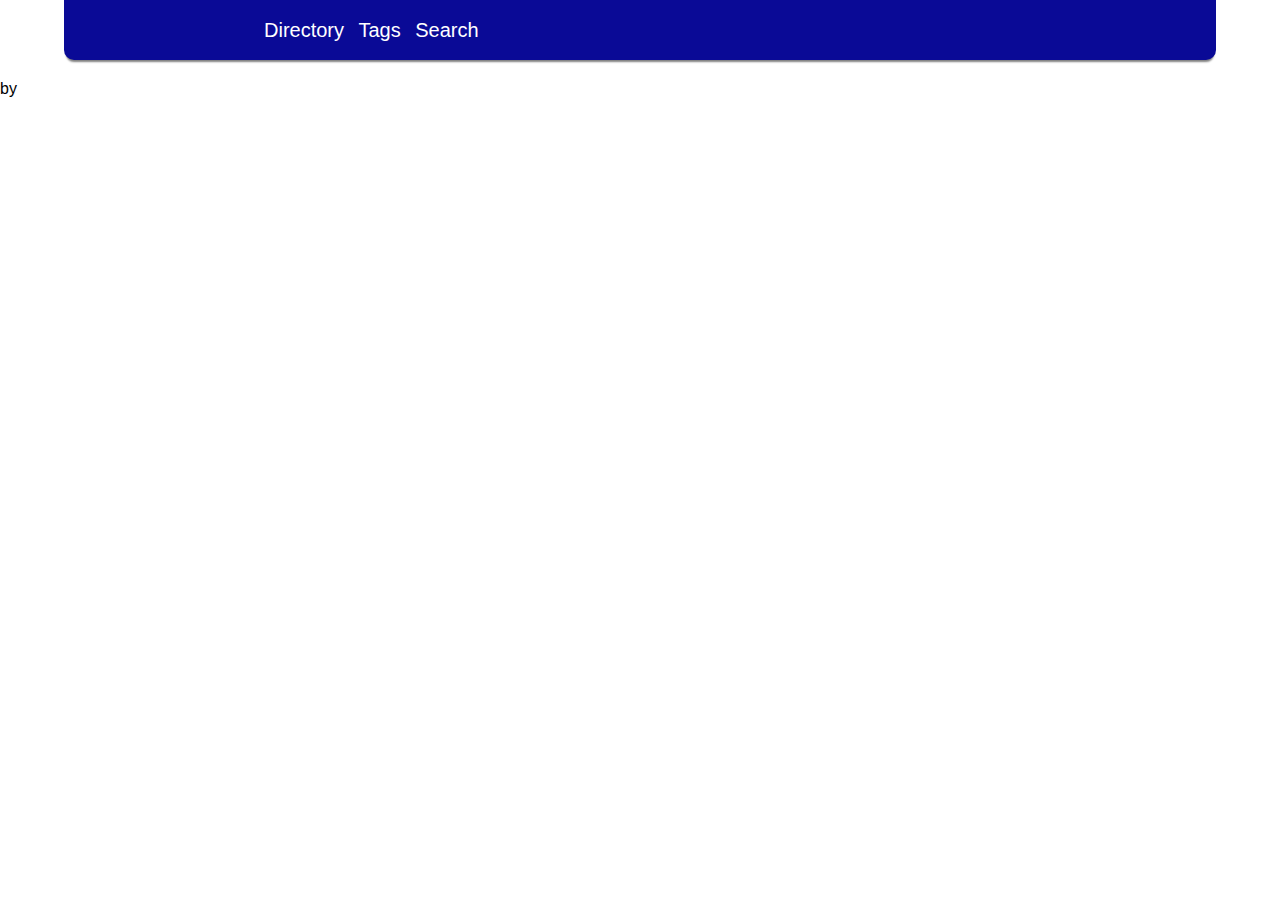
==== MangaDB/resources/chapters/index.html @ 583df245 "thumbnails added" ====
<html>
<head>
	<title>MangaDB Reader - Chapter</title>
	<meta http-equiv="content-type" content="text/html; charset=UTF-8">
	<meta name="viewport" content="width=device-width, initial-scale=1">
	<link rel="stylesheet" type="text/css" href="../style/theme.css">
	<link rel="stylesheet" type="text/css" href="style/chapters.css">
	<script type="text/javascript" src="../lib/jquery.js"></script>
	<script type="text/javascript" src="../lib/utility.js"></script>
	<script type="text/javascript" src="chapters.js"></script>
</head>
<body>

<div class="topBar">
	<div class="linkContainer">
		<span class="active"><a href="/directory/">Directory</a></span>
		<span><a href="/directory/?mode=tags">Tags</a></span>
		<span><a href="/search">Search</a></span>
	</div>
</div>

<h1 class="seriesName"></h1>
<span>by </span><h4 class="authorName"></h4>
<br/>
<br/>
<div id="tagList"></div>
<br/>
<div id="thumbnail"></div>
<div id="descriptionField"></div>
<br/>
<div class="chapterList">
</div>

</body>
</html>
---- MangaDB/resources/style/theme.css ----
* { margin : 0px; padding : 0px; }
* {
	-webkit-user-select: none;
	-khtml-user-select: none;
	-moz-user-select: -moz-none;
	-o-user-select: none;
	user-select: none;
}

body {
	font-family: "Helvetica Neue",Helvetica,Arial,sans-serif
}

.topBar {
	position : relative;
	height: 60px;
	background-color: rgb(10,10,150);
	color : white;
	box-shadow: 0 4px 2px -2px gray;
	width: 90%;
	margin-left: 5%;
	border-radius: 0px 0px 10px 10px;
	margin-bottom: 20px;
}

.topBar #backLink {
	position : absolute;
}

.topBar #dropMenu {
	position: absolute;
	right: 4%;
	bottom: 10px;
	width: 15%;
	height: 1.5em;
	font-size: 0.8em;
}

.linkContainer {
	position: absolute;
	left: 200px;
}

.topBar #backIcon {
	width: 65px;
	height: 50px;
	position: absolute;
	top: 0.5em;
	left: 1.5em;
}

.topBar .fsButton {
	position: absolute;
	right: 1%;
	bottom: 13.5px;
}

.topBar .fsButton img {
	width : 35px;
	height : 35px;
}


.topBar span {
	font-size : 20px;
	line-height : 60px;
	margin-right : 10px;
}

.topBar a {
	text-decoration: none;
	position : relative;
}

.topBar a:link {
    color: #FFF;
}

.topBar a:visited {
    color: #FFF;
}

.topBar a:hover {
    color: #FFF;
}

.topBar a:active {
    color: #FFF;
}
---- MangaDB/resources/chapters/style/chapters.css ----
.authorName {
	display: inline-block
}

#thumbnail {
	background-size: 100%;
	background-repeat : no-repeat;
}
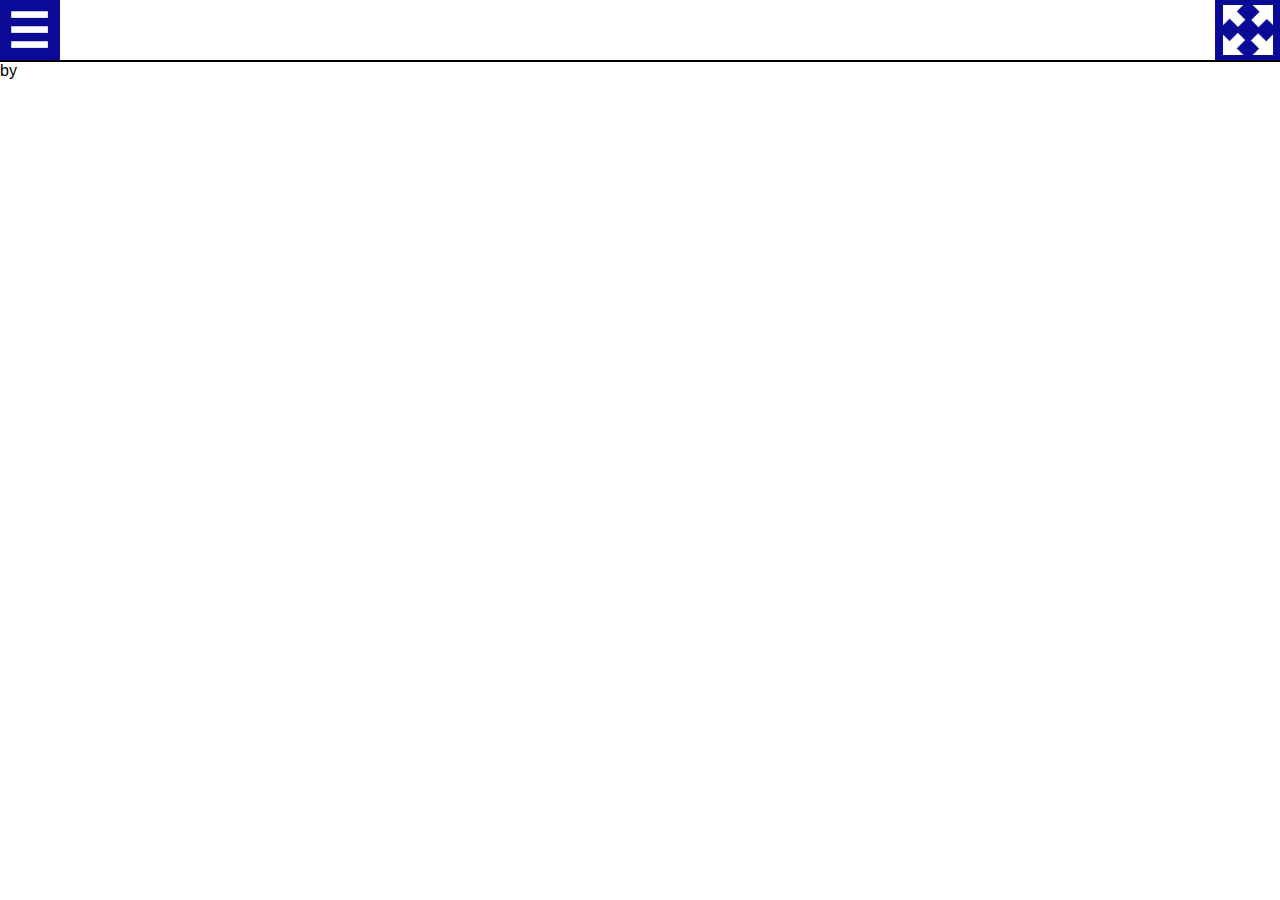
==== commit 0faab662: "more topbar refactoring" ====
--- a/MangaDB/resources/chapters/index.html
+++ b/MangaDB/resources/chapters/index.html
@@ -2,7 +2,7 @@
 <head>
 	<title>MangaDB Reader - Chapter</title>
 	<meta http-equiv="content-type" content="text/html; charset=UTF-8">
-	<meta name="viewport" content="width=device-width, initial-scale=1">
+	<meta name="viewport" content="width=device-width, initial-scale=1.0, maximum-scale=1.0, user-scalable=no" />
 	<link rel="stylesheet" type="text/css" href="../style/theme.css">
 	<link rel="stylesheet" type="text/css" href="style/chapters.css">
 	<script type="text/javascript" src="../lib/jquery.js"></script>
@@ -12,11 +12,16 @@
 <body>
 
 <div class="topBar">
-	<div class="linkContainer">
-		<span class="active"><a href="/directory/">Directory</a></span>
-		<span><a href="/directory/?mode=tags">Tags</a></span>
-		<span><a href="/search">Search</a></span>
+	<div id="menuBtn">
+		<img id="menuImg" src="../images/menu.png"></img>
 	</div>
+	<div id="menuDrop">
+		<span id="readerDirLink" class="active"><a href="/directory/">Directory</a></span>
+		<span id="readerTagLink"><a href="/directory/?mode=tags">Tags</a></span>
+		<span id="readerSearchLink"><a href="/search">Search</a></span>
+	</div>
+	<div id="rightSideFill"></div>
+	<div class="fsButton"><img id="fsIcon" src="../images/enterfs.png"></div>
 </div>
 
 <h1 class="seriesName"></h1>
--- a/MangaDB/resources/style/theme.css
+++ b/MangaDB/resources/style/theme.css
@@ -12,33 +12,33 @@
 }
 
 .topBar {
-	position : relative;
+	position: relative;
 	height: 60px;
-	background-color: rgb(10,10,150);
-	color : white;
-	box-shadow: 0 4px 2px -2px gray;
-	width: 90%;
-	margin-left: 5%;
-	border-radius: 0px 0px 10px 10px;
-	margin-bottom: 20px;
+	color: white;
+	width: 100%;
+	border: solid #000;
+	border-width: 0px 0px 2px;
 }
 
 .topBar #backLink {
 	position : absolute;
 }
 
+.topBar #chapterSelectLabel {
+	position: absolute;
+	top: 10px;
+	left: 10px;
+	height: 1em;
+	line-height: 1em;
+}
+
 .topBar #dropMenu {
 	position: absolute;
-	right: 4%;
-	bottom: 10px;
-	width: 15%;
+	right: 15px;
+	top: 11px;
+	width: 20em;
 	height: 1.5em;
 	font-size: 0.8em;
-}
-
-.linkContainer {
-	position: absolute;
-	left: 200px;
 }
 
 .topBar #backIcon {
@@ -51,13 +51,13 @@
 
 .topBar .fsButton {
 	position: absolute;
-	right: 1%;
-	bottom: 13.5px;
+	right : 7px;
+	bottom : 5px;
 }
 
 .topBar .fsButton img {
-	width : 35px;
-	height : 35px;
+	width : 50px;
+	height : 50px;
 }
 
 
@@ -87,3 +87,34 @@
 .topBar a:active {
     color: #FFF;
 }
+
+.topBar #menuBtn {
+	width: 60px;
+	height: 60px;
+	background-color: rgb(10,10,150);
+	position : absolute;
+}
+
+.topBar #menuImg {
+	position : absolute;
+	width: 60px;
+	height: 60px;
+}
+
+.topBar #menuDrop {
+	display: none;
+	position: absolute;
+	width: 400px;
+	height: 200px;
+	left: 0px;
+	top: 62px;
+	background-color: rgb(10, 10, 150);
+	z-index: 1;
+}
+
+.topBar #menuDrop hr {
+	position: absolute;
+	top: 6em;
+	width: 90%;
+	left: 5%;
+}
--- a/MangaDB/resources/chapters/style/chapters.css
+++ b/MangaDB/resources/chapters/style/chapters.css
@@ -6,3 +6,36 @@
 	background-size: 100%;
 	background-repeat : no-repeat;
 }
+
+#rightSideFill
+{
+	position: absolute;
+	background-color: rgb(10,10,150);
+	height: 100%;
+	width: 65px;
+	right: 0px;
+}
+
+#readerDirLink
+{
+	position: absolute;
+	top: 0.5em;
+	left: 1em;
+	font-size: 2em;
+}
+
+#readerTagLink
+{
+	position: absolute;
+	top: 0.5em;
+	left: 7em;
+	font-size: 2em;
+}
+
+#readerSearchLink
+{
+	position: absolute;
+	top: 2.5em;
+	left: 1em;
+	font-size: 2em;
+}
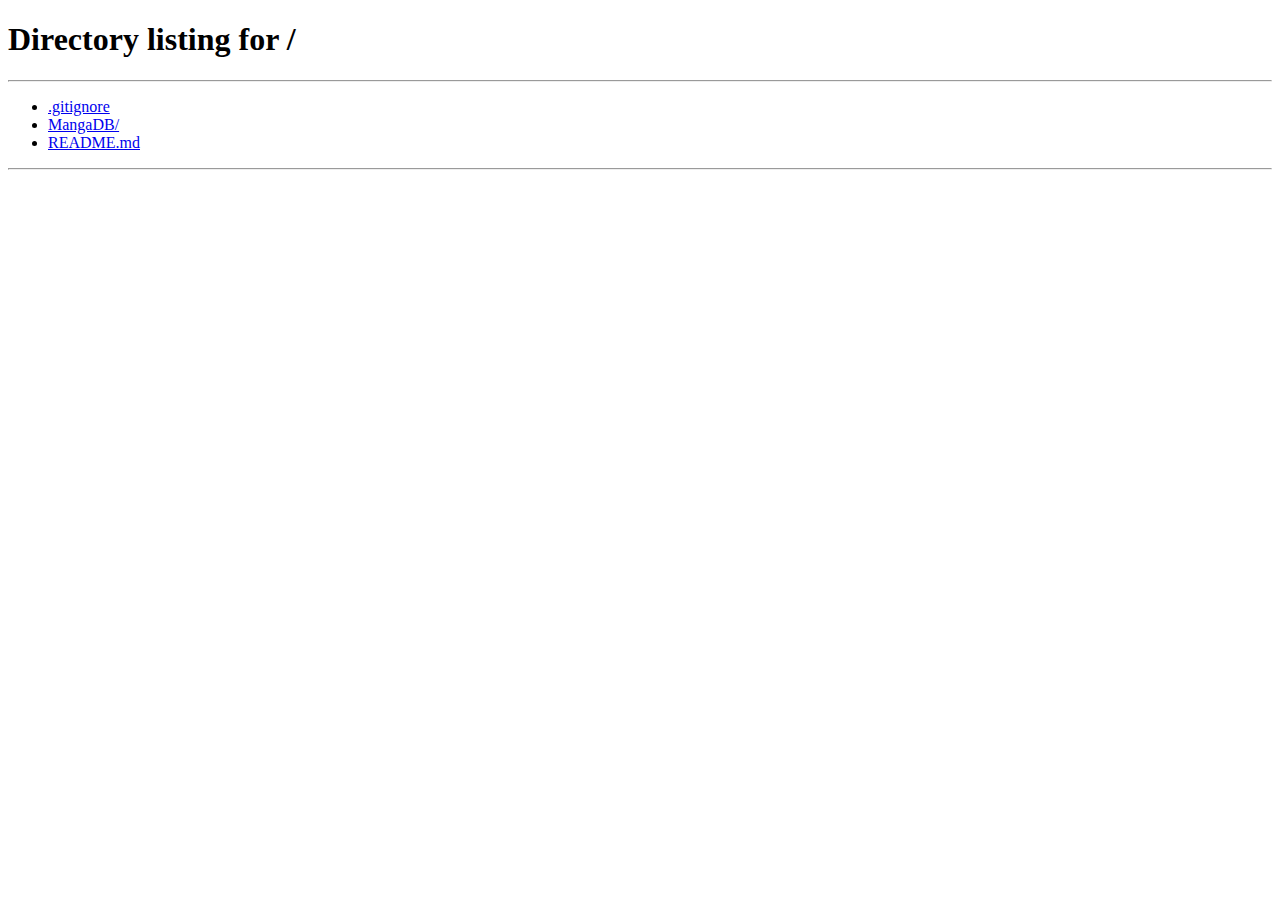
==== commit e7d68a01: "changed overall structure so that all views are iframed. added mouseeater for remaining views" ====
--- a/MangaDB/resources/chapters/index.html
+++ b/MangaDB/resources/chapters/index.html
@@ -24,6 +24,7 @@
 	<div class="fsButton"><img id="fsIcon" src="../images/enterfs.png"></div>
 </div>
 
+<div id="popupMouseEater"></div>
 <h1 class="seriesName"></h1>
 <span>by </span><h4 class="authorName"></h4>
 <br/>
--- a/MangaDB/resources/style/theme.css
+++ b/MangaDB/resources/style/theme.css
@@ -20,10 +20,6 @@
 	border-width: 0px 0px 2px;
 }
 
-.topBar #backLink {
-	position : absolute;
-}
-
 .topBar #chapterSelectLabel {
 	position: absolute;
 	top: 10px;
@@ -34,8 +30,8 @@
 
 .topBar #dropMenu {
 	position: absolute;
-	right: 15px;
-	top: 11px;
+	right: 1em;
+	top: 0.9em;
 	width: 20em;
 	height: 1.5em;
 	font-size: 0.8em;
@@ -53,6 +49,7 @@
 	position: absolute;
 	right : 7px;
 	bottom : 5px;
+	z-index : 2;
 }
 
 .topBar .fsButton img {
@@ -62,7 +59,8 @@
 
 
 .topBar span {
-	font-size : 20px;
+	/*font-size : 20px;*/
+	font-size : 1.25em;
 	line-height : 60px;
 	margin-right : 10px;
 }
@@ -93,6 +91,7 @@
 	height: 60px;
 	background-color: rgb(10,10,150);
 	position : absolute;
+	z-index : 2;
 }
 
 .topBar #menuImg {
@@ -104,12 +103,12 @@
 .topBar #menuDrop {
 	display: none;
 	position: absolute;
-	width: 400px;
-	height: 200px;
+	width: 25em;
+	height: 12.5em;
 	left: 0px;
 	top: 62px;
 	background-color: rgb(10, 10, 150);
-	z-index: 1;
+	z-index: 2;
 }
 
 .topBar #menuDrop hr {
@@ -118,3 +117,14 @@
 	width: 90%;
 	left: 5%;
 }
+
+#popupMouseEater {
+	position : fixed;
+	left : 0px;
+	top : 0px;
+	width : 100%;
+	height : 100%;
+	/*background-color : rgba(200,0,0,0.5);*/
+	display:none;
+	z-index: 1;
+}
